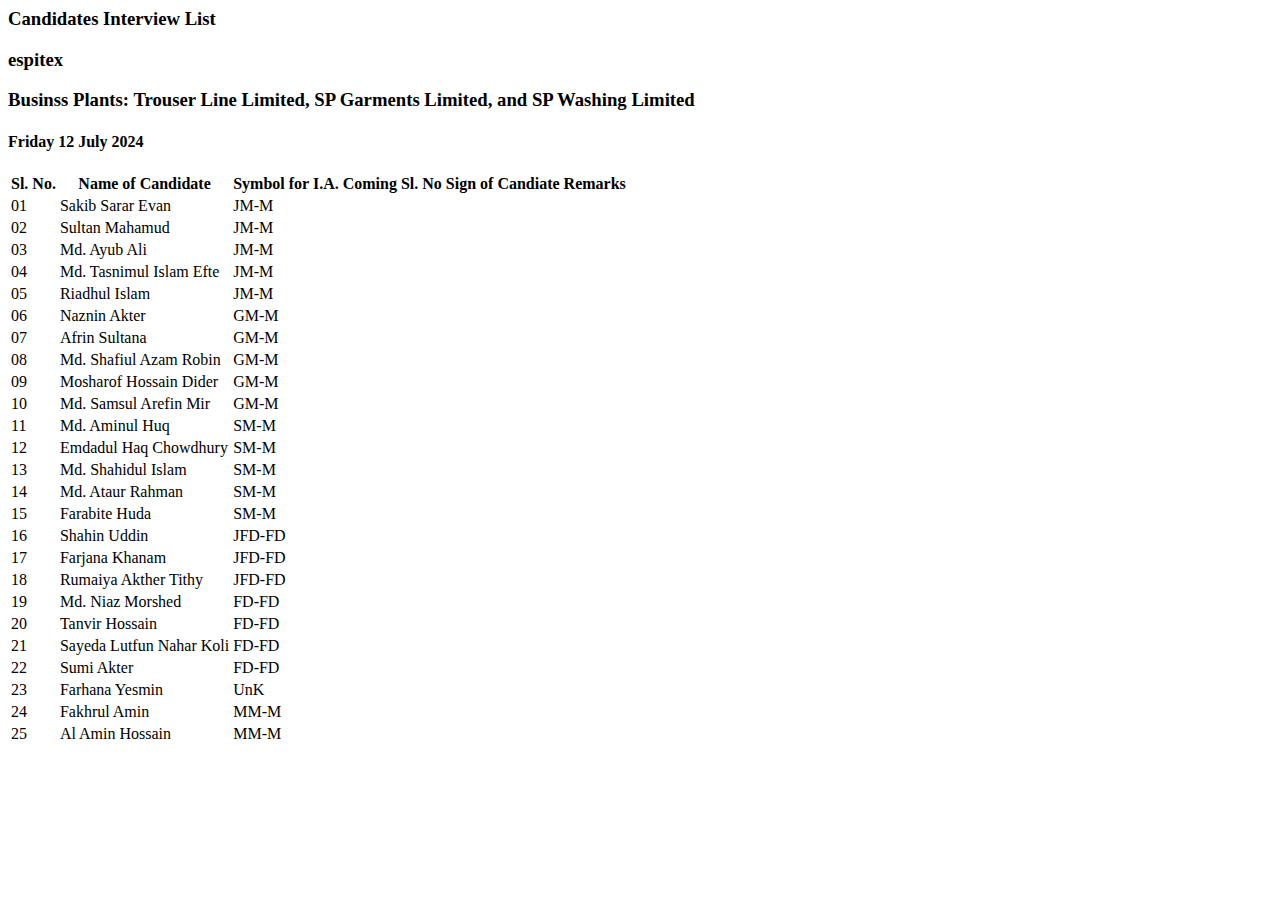
==== index.html @ 38e51ce7 "Rename Canidate Interview List.html to index.html" ====
<!-- saved from url=(0072)file:///E:/05.01%20SOP-%20Policy-Rules-Regulations/candidate%20list.html -->
<html><head><meta http-equiv="Content-Type" content="text/html; charset=windows-1252">
   <title>Canidate Interview List</title>
   <link rel="stylesheet" href="./Canidate Interview List_files/candidatestyles.css">
</head>
<body>
<div class="a">
<h3>Candidates Interview List</h3>
<h3>espitex</h3>
<h3>Businss Plants: Trouser Line Limited, SP Garments Limited, and SP Washing Limited</h3>
</div>
<div class="b">
<h4>Friday 12 July 2024</h4>
  <table class="center">
    <tbody><tr>
       <th>Sl. No.</th>
       <th>Name of Candidate</th>
       <th>Symbol for I.A.</th>
       <th>Coming Sl. No</th>
       <th>Sign of Candiate</th>
       <th>Remarks</th>
    </tr>
    <tr>
       <td>01</td>
       <td>Sakib Sarar Evan</td>
       <td>JM-M</td>
       <td></td>
       <td></td>
       <td></td>
    </tr>
    <tr>
       <td>02</td>
       <td>Sultan Mahamud</td>
       <td>JM-M</td>
       <td></td>
       <td></td>
       <td></td>
     </tr>
     <tr>
        <td>03</td>
        <td>Md. Ayub Ali</td>
        <td>JM-M</td>
        <td></td>
        <td></td>
        <td></td>
     </tr>
     <tr>
        <td>04</td>
        <td>Md. Tasnimul Islam Efte</td>
        <td>JM-M</td>
        <td></td>
        <td></td>
        <td></td>
      </tr>
      <tr>
         <td>05</td>
         <td>Riadhul Islam</td>
         <td>JM-M</td>
         <td></td>
         <td></td>
         <td></td>
      </tr>
      <tr>
         <td>06</td>
         <td>Naznin Akter</td>
         <td>GM-M</td>
         <td></td>
         <td></td>
         <td></td>
      </tr>
      <tr>
         <td>07</td>
         <td>Afrin Sultana</td>
         <td>GM-M</td>
         <td></td>
         <td></td>
         <td></td>
      </tr>
      <tr>
         <td>08</td>
         <td>Md. Shafiul Azam Robin</td>
         <td>GM-M</td>
         <td></td>
         <td></td>
         <td></td>
      </tr>
      <tr>
         <td>09</td>
         <td>Mosharof Hossain Dider</td>
         <td>GM-M</td>
         <td></td>
         <td></td>
         <td></td>
      </tr>
      <tr>
         <td>10</td>
         <td>Md. Samsul Arefin Mir</td>
         <td>GM-M</td>
         <td></td>
         <td></td>
         <td></td>
      </tr>
      <tr>
         <td>11</td>
         <td>Md. Aminul Huq</td>
         <td>SM-M</td>
         <td></td>
         <td></td>
         <td></td>
       </tr>
       <tr>
          <td>12</td>
          <td>Emdadul Haq Chowdhury</td>
          <td>SM-M</td>
          <td></td>
          <td></td>
          <td></td>
       </tr>
       <tr>
          <td>13</td>
          <td>Md. Shahidul Islam</td>
          <td>SM-M</td>
          <td></td>
          <td></td>
          <td></td>
       </tr>
       <tr>
          <td>14</td>
          <td>Md. Ataur Rahman</td>
          <td>SM-M</td>
          <td></td>
          <td></td>
          <td></td>
       </tr>
       <tr>
          <td>15</td>
          <td>Farabite Huda</td>
          <td>SM-M</td>
          <td></td>
          <td></td>
          <td></td>
       </tr>
       <tr>
          <td>16</td>
          <td>Shahin Uddin</td>
          <td>JFD-FD</td>
          <td></td>
          <td></td>
          <td></td>
      </tr>
      <tr>
         <td>17</td>
         <td>Farjana Khanam</td>
         <td>JFD-FD</td>
         <td></td>
         <td></td>
         <td></td>
      </tr>
      <tr>
         <td>18</td>
         <td>Rumaiya Akther Tithy</td>
         <td>JFD-FD</td>
         <td></td>
         <td></td>
         <td></td>
      </tr>
      <tr>
         <td>19</td>
         <td>Md. Niaz Morshed</td>
         <td>FD-FD</td>
         <td></td>
         <td></td>
         <td></td>
       </tr>
       <tr>
          <td>20</td>
          <td>Tanvir Hossain</td>
          <td>FD-FD</td>
          <td></td>
          <td></td>
          <td></td>
       </tr>
       <tr>
          <td>21</td>
          <td>Sayeda Lutfun Nahar Koli</td>
          <td>FD-FD</td>
          <td></td>
          <td></td>
          <td></td>
       </tr>
       <tr>
          <td>22</td>
          <td>Sumi Akter</td>
          <td>FD-FD</td>
          <td></td>
          <td></td>
          <td></td>
       </tr>
       <tr>
          <td>23</td>
          <td>Farhana Yesmin</td>
          <td>UnK</td>
          <td></td>
          <td></td>
          <td></td>
       </tr>
       <tr>
          <td>24</td>
          <td>Fakhrul Amin</td>
          <td>MM-M</td>
          <td></td>
          <td></td>
          <td></td>
        </tr>
        <tr>
           <td>25</td>
           <td>Al Amin Hossain</td>
           <td>MM-M</td>
           <td></td>
           <td></td>
           <td></td>
        </tr>       
  
  </tbody></table>
<div>


</div></div></body></html>
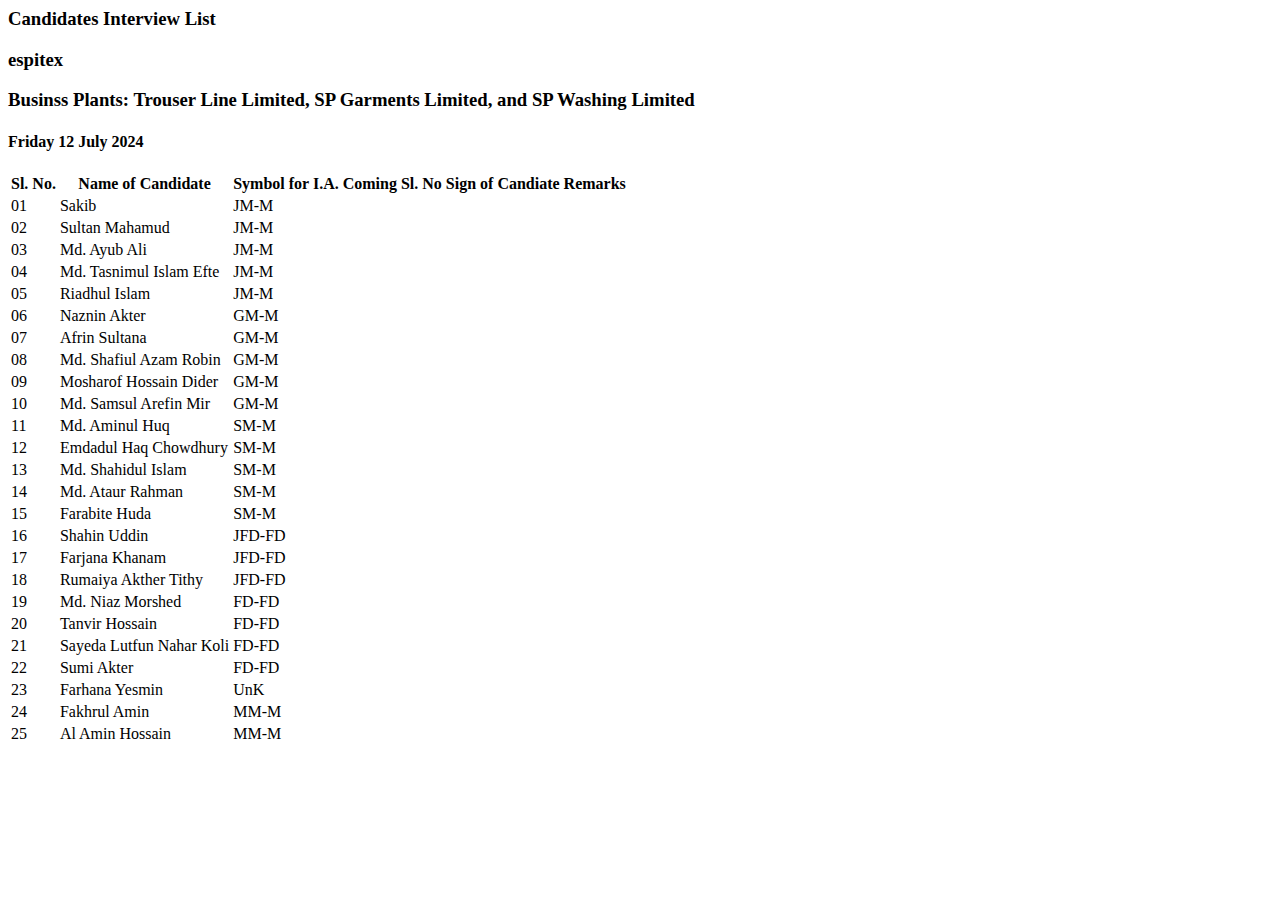
==== commit 29c340a5: "Update index.html" ====
--- a/index.html
+++ b/index.html
@@ -23,7 +23,7 @@
     </tr>
     <tr>
        <td>01</td>
-       <td>Sakib Sarar Evan</td>
+       <td>Sakib </td>
        <td>JM-M</td>
        <td></td>
        <td></td>
